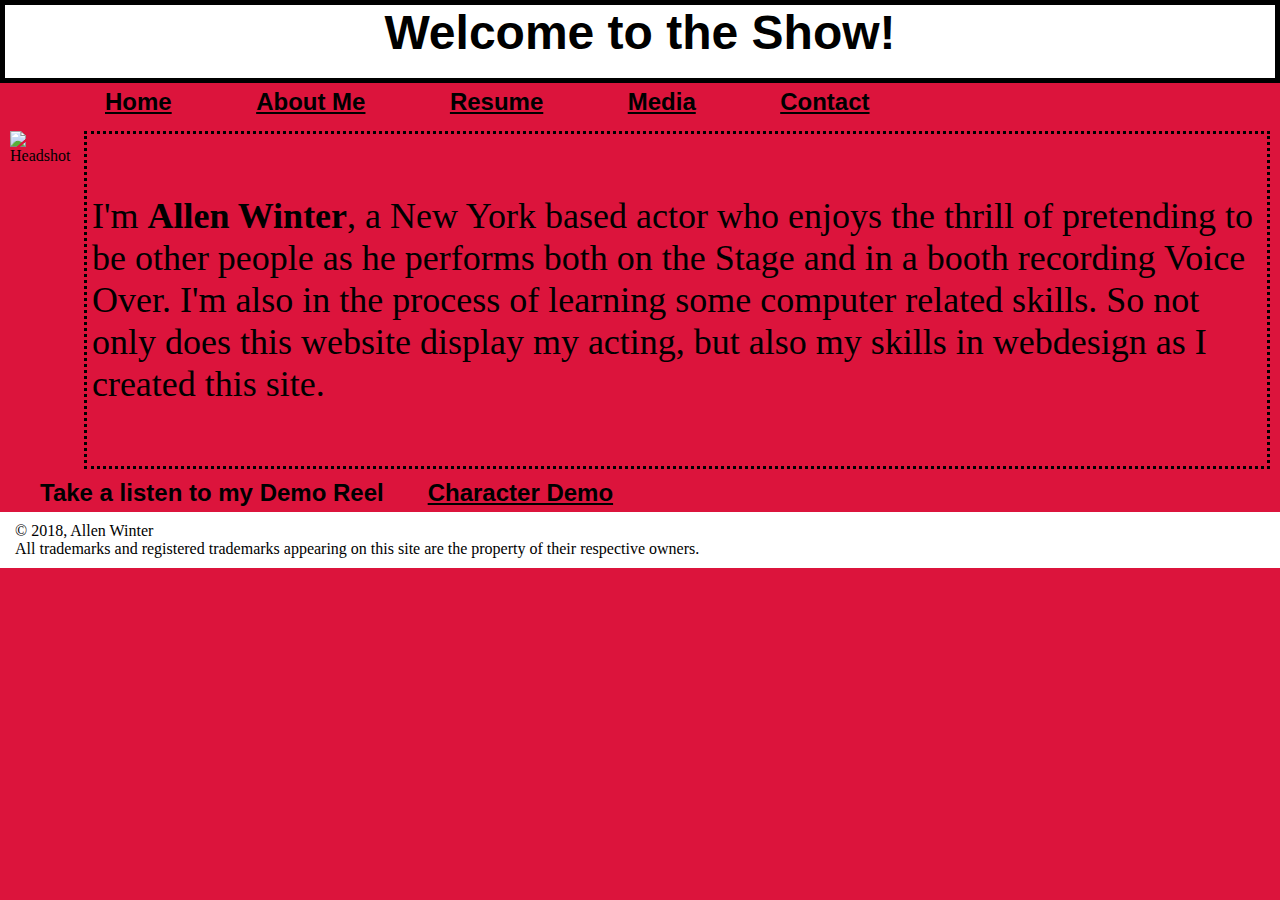
==== index.html @ 472c67ed "Add files via upload" ====
<!DOCTYPE html>
<html lang="en">
<head>
	<title>Allen Winter- Actor</title>
	<link rel="stylesheet" type="text/css" href="Styles.css">
	<link rel="stylesheet" type="text/css" href="homepageMobile.css"
											media="(max-width:480px)">
	<link rel="stylesheet" type="text/css" href="homepageDesktop.css"
											media="(min-width:481px)">
	<meta charset="utf-8">
	<meta name="Description" content="The website of stage and voice actor Allen Winter for clients to get a sense of who he is.">
	<meta name="viewport" content="width=device-width, initial-scale=1">
	<link rel="stylesheet" href="https://use.fontawesome.com/releases/v5.5.0/css/all.css" integrity="sha384-B4dIYHKNBt8Bc12p+WXckhzcICo0wtJAoU8YZTY5qE0Id1GSseTk6S+L3BlXeVIU" crossorigin="anonymous">
</head>
<body>
	<header>
	<h1>Welcome to the Show!</h1>
	<a href="https://www.facebook.com/AllenWinterVO"><i class="fab fa-facebook fa-3x"></i></a>
	<a href="https://twitter.com/awinterwonder?lang=en"><i class="fab fa-twitter fa-3x"></i></a>
	<a href="https://www.imdb.com/name/nm9457128"><i class="fab fa-imdb fa-3x"></i></a>
	</header>
	<nav id="navLinks">
	<ul>
		<li><h2><a href="index.html" class="highlight">Home</a></h2></li>
		<li><h2><a href="About/Information.html">About Me</a></h2></li>
		<li><h2><a href="Resume/resume.html">Resume</a></h2></li>
		<li><h2><a href="Media/mediaClips.html">Media</a></h2></li>
		<li><h2><a href="Contact/contactMe.html">Contact</a></h2></li>
	</ul>
	</nav>
	<div class="tableContainer">
		<div class="tableRow">
		<div class="tableCell">	
		<img src="Media/Headshot.jpg" alt="Headshot">
		</div>
		<div id="Bio" class="tableCell">
		<p> I'm <span style="font-weight: bold">Allen Winter</span>, a New York based actor who enjoys the thrill of pretending to be other people as he performs both on the Stage and in a booth recording Voice Over. I'm also in the process of learning some computer related skills. So not only does this website display my acting, but also my skills in webdesign as I created this site.</p>
		</div>
		</div>
	</div>
	<div class="Demo">
		<h2>Take a listen to my Demo Reel</h2>
		<h2><a href="Media/Demo_Allen_Winter.mp3" class="animate">Character Demo</a></h2>
	</div>
	<footer>
		&copy; 2018, Allen Winter
      <br>
      All trademarks and registered trademarks appearing on 
      this site are the property of their respective owners.
	</footer>
</body>
</html>
---- Styles.css ----
body {
	background-color: crimson;
	margin: 0px;
}
header {
	border: solid 5px black;
	background-color: white;
	padding: 0px 5px;
	animation-name: change;
	animation-duration: 5s;
	animation-iteration-count: infinite;
}
footer {
	background-color: white;
	padding: 10px;
	padding-left: 15px;
}
h1 {
	font-family: "Baskerville Old Face", arial, sans-serif;
	font-size: 300%;
	margin: 0px;
	text-align: center;
}	
ul {
	margin: -10px 0px -10px 10px;
	padding: 15px;
	font-family: "Baskerville Old Face", arial, sans-serif;
	list-style-type: none;
}
h2 {
	font-family: "Baskerville Old Face", arial, sans-serif;
}
div.Demo {
	margin-bottom: 5px;
}
#navLinks li, h2 {
	display: inline;
	padding-left: 40px;
}
#Bio {
	border: 3px dotted black;
	font-size: 36px;
	padding: 25px 5px;
}
a.highlight:hover{
	background-color: white;
}
a:link {
	color:black;
	display: inline;
	list-style-type: none;
}
a:visited {
	color:black;
}
a:hover {
	color:#39CCCC;
}
@keyframes change {
	0% {border-color: black;}
	15% {border-color: yellow;}
	30% {border-color: purple;}
	45% {border-color: #39CCCC;}
	60% {border-color: black;}
	75% {border-color: yellow;}
	90% {border-color: purple;}
	100% {border-color: black;}
}
/*source: fontawesome*/
.fab {
	padding-left: 5px;
}
.fa-twitter {
	color: #38A1F3;	
}
.fa-facebook{
	color: #3b5998;
}
.fa-imdb{
	color: #f3ce13;
}
---- homepageDesktop.css ----
.tableContainer {
  display: table;
  border-spacing: 10px;
}
.tableRow {
  display: table-row;
}
.tableCell {
  vertical-align: top;
  display: table-cell;
}
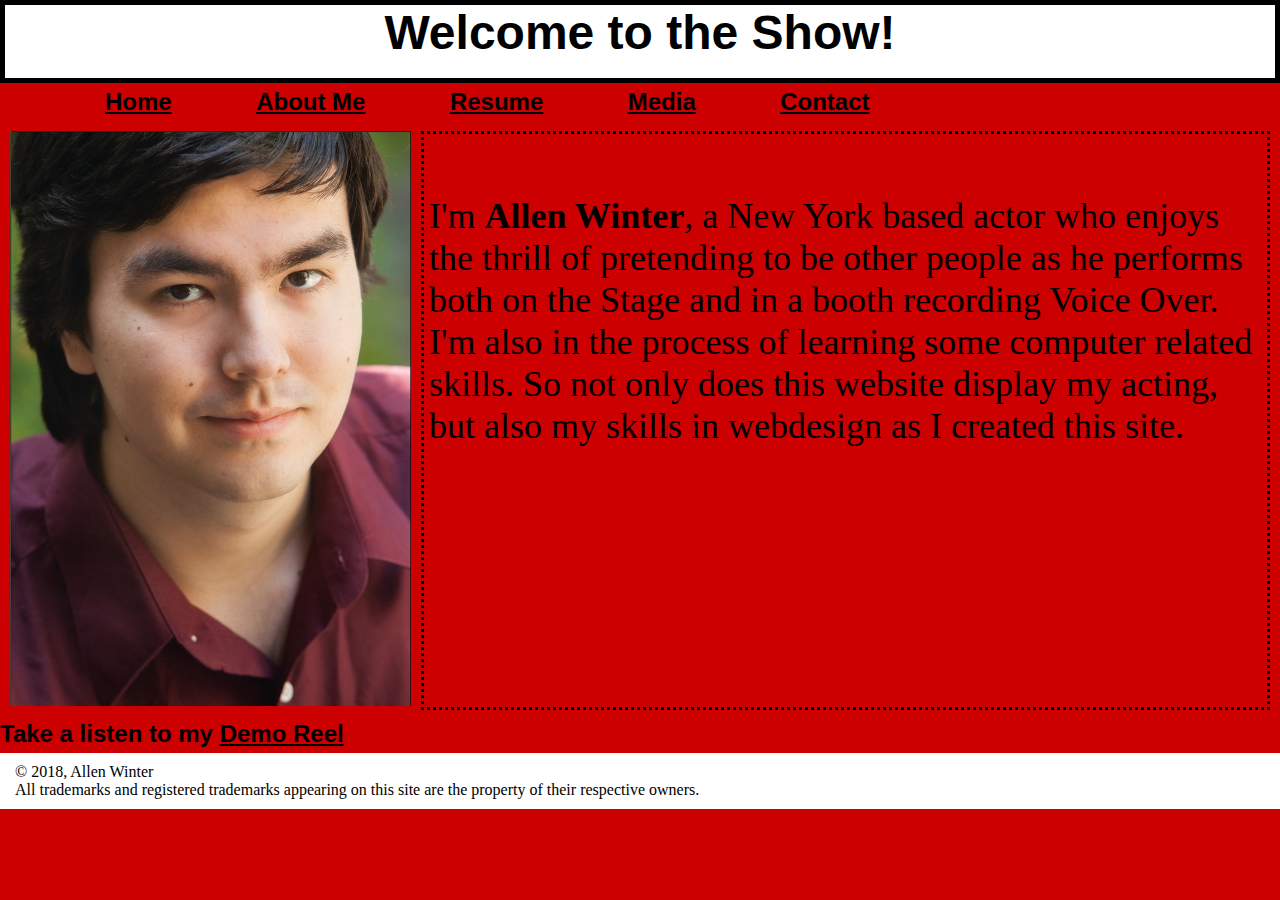
==== commit d38c2c75: "Add files via upload" ====
--- a/index.html
+++ b/index.html
@@ -39,8 +39,7 @@
 		</div>
 	</div>
 	<div class="Demo">
-		<h2>Take a listen to my Demo Reel</h2>
-		<h2><a href="Media/Demo_Allen_Winter.mp3" class="animate">Character Demo</a></h2>
+		<h2>Take a listen to my <a href="Media/Demo_Allen_Winter.mp3" class="animate">Demo Reel</a></h2>
 	</div>
 	<footer>
 		&copy; 2018, Allen Winter
--- a/Styles.css
+++ b/Styles.css
@@ -1,5 +1,5 @@
 body {
-	background-color: crimson;
+	background-color: #CC0000;
 	margin: 0px;
 }
 header {
@@ -29,11 +29,12 @@
 }
 h2 {
 	font-family: "Baskerville Old Face", arial, sans-serif;
+	margin: 0px;
 }
 div.Demo {
 	margin-bottom: 5px;
 }
-#navLinks li, h2 {
+#navLinks li, #navLinks h2{
 	display: inline;
 	padding-left: 40px;
 }
--- a/homepageMobile.css
+++ b/homepageMobile.css
@@ -0,0 +1,15 @@
+.tableCell {
+	border-bottom: solid;
+	border-color: black;
+}
+#navLinks li, h2 {
+	display: block;
+	padding-left: 40px;
+}
+ul {
+	margin: -10px 0px -10px 10px;
+	padding: 10px
+}
+img {
+	max-width: 100%;
+}--- a/homepageDesktop.css
+++ b/homepageDesktop.css
@@ -8,4 +8,4 @@
 .tableCell {
   vertical-align: top;
   display: table-cell;
-}
+}